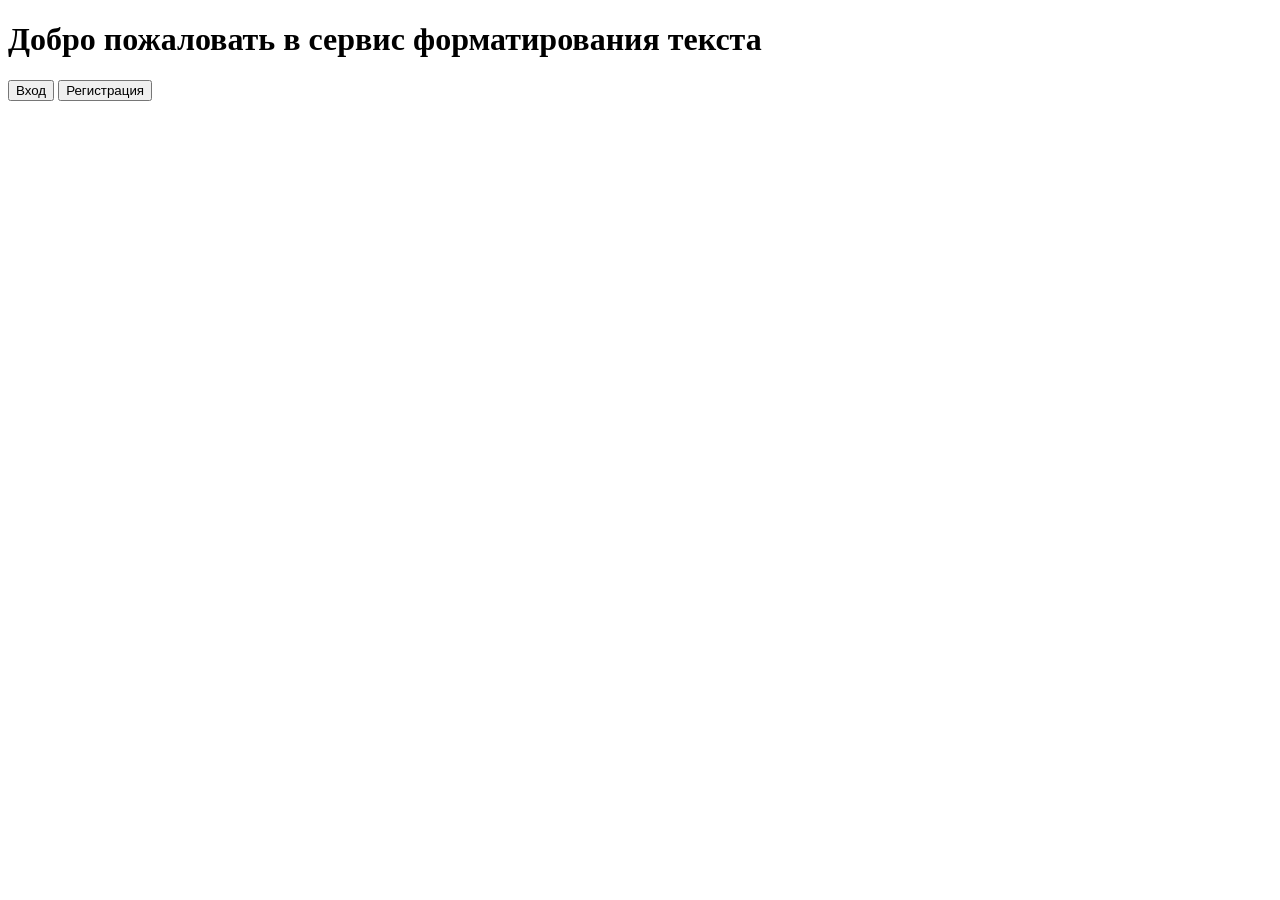
==== src/main/resources/templates/index.html @ 2f0f15e6 "попытка сделать переключение бд по профилям" ====
<!DOCTYPE html>
<html xmlns:th="http://www.thymeleaf.org">
<head>
    <meta charset="UTF-8">
    <title>Главная страница</title>
</head>
<body>
<h1>Добро пожаловать в сервис форматирования текста</h1>
<div>
    <a th:href="@{/auth/login}"><button>Вход</button></a>
    <a th:href="@{/auth/registration}"><button>Регистрация</button></a>
</div>
</body>
</html>
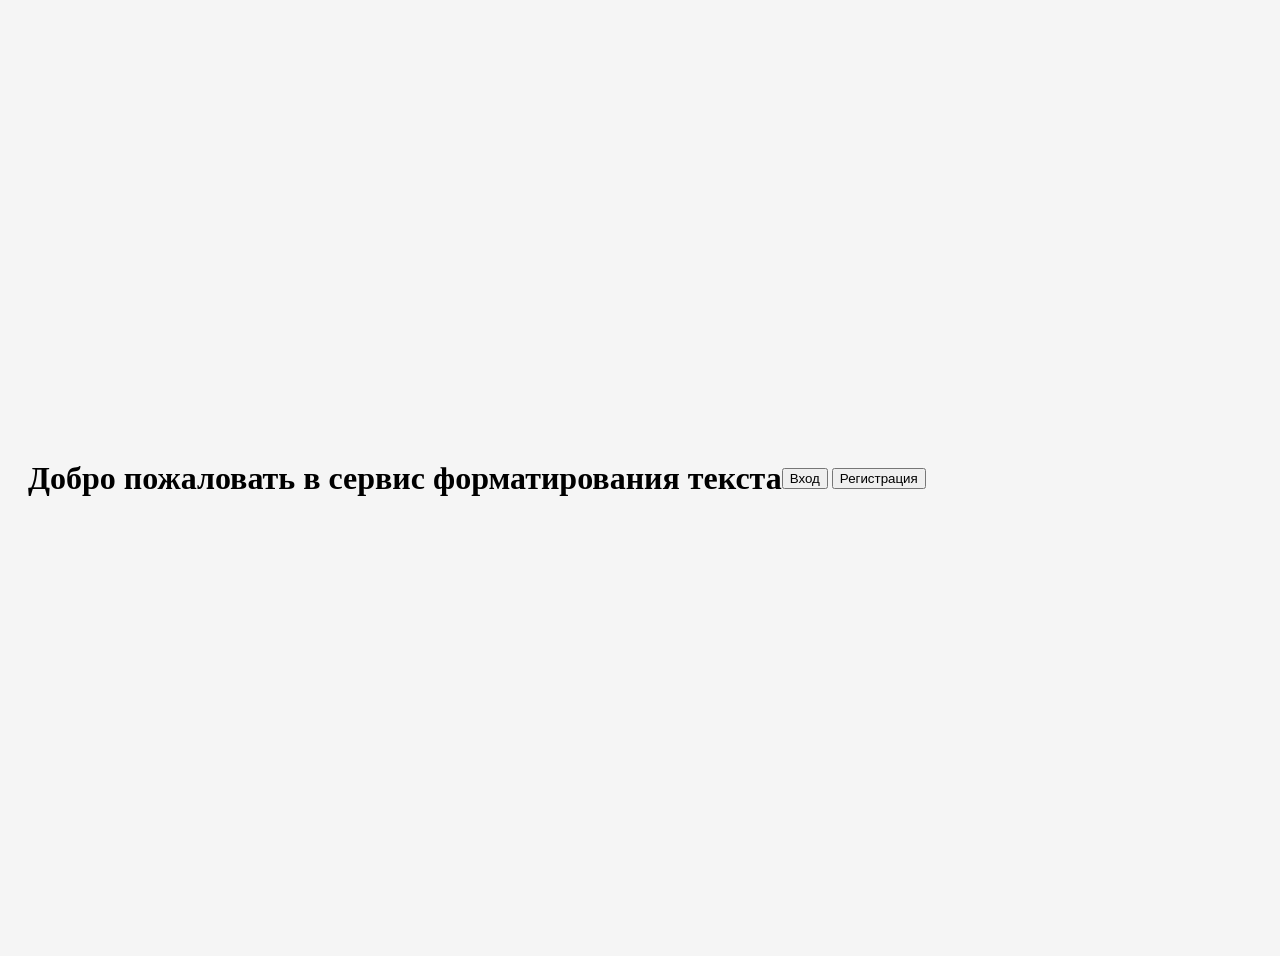
==== commit 19dcf700: "после лабы" ====
--- a/src/main/resources/templates/index.html
+++ b/src/main/resources/templates/index.html
@@ -3,6 +3,15 @@
 <head>
     <meta charset="UTF-8">
     <title>Главная страница</title>
+    <style>
+        body {
+            background-color: #f5f5f5;
+            min-height: 100vh;
+            display: flex;
+            align-items: center;
+            padding: 20px;
+        }
+    </style>
 </head>
 <body>
 <h1>Добро пожаловать в сервис форматирования текста</h1>
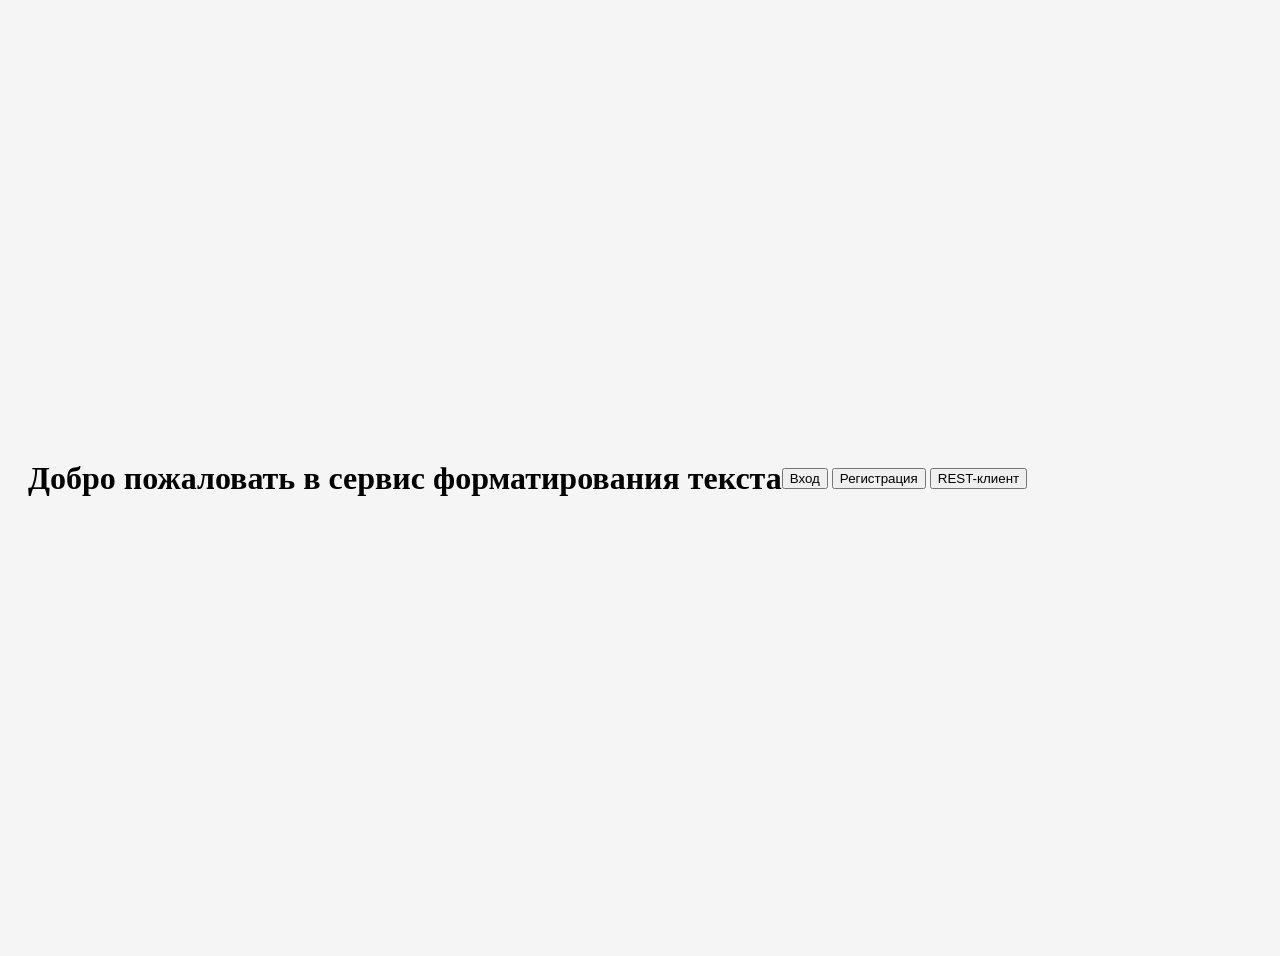
==== commit 26310c53: "Add REST client UI using RestTemplate" ====
--- a/src/main/resources/templates/index.html
+++ b/src/main/resources/templates/index.html
@@ -18,6 +18,7 @@
 <div>
     <a th:href="@{/auth/login}"><button>Вход</button></a>
     <a th:href="@{/auth/registration}"><button>Регистрация</button></a>
+    <a th:href="@{/rest-client}"><button>REST-клиент</button></a>
 </div>
 </body>
 </html>
